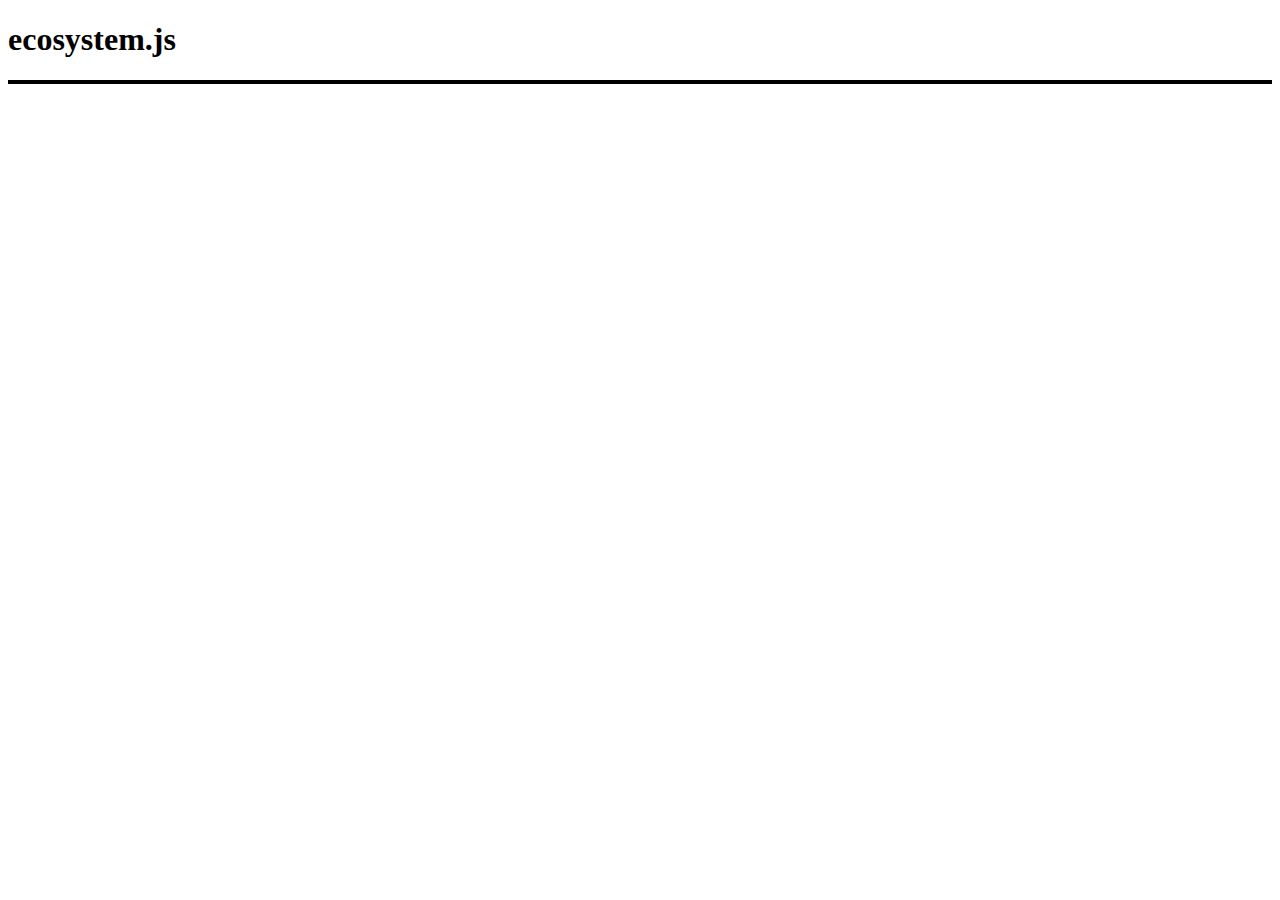
==== index.html @ b15cf45a "Basic client side structure running with simple Python server." ====
<!doctype html>
<html>
  <head>
    <meta charset="utf-8" />
    <title>ecosystem.js</title>
    <link rel="stylesheet" type="text/css" href="style.css">
  </head>
  <body ng-app='app'>
    <h1>ecosystem.js</h1>
    <div ng-view></div>
    <script src='bower_components/angular/angular.js'></script>
    <script src='bower_components/angular-route/angular-route.js'></script>
    <script src='app.js'></script>
    <script src='logic.js'></script>
  </body>
</html>
---- style.css ----
div {
  border: 2px solid black;
}
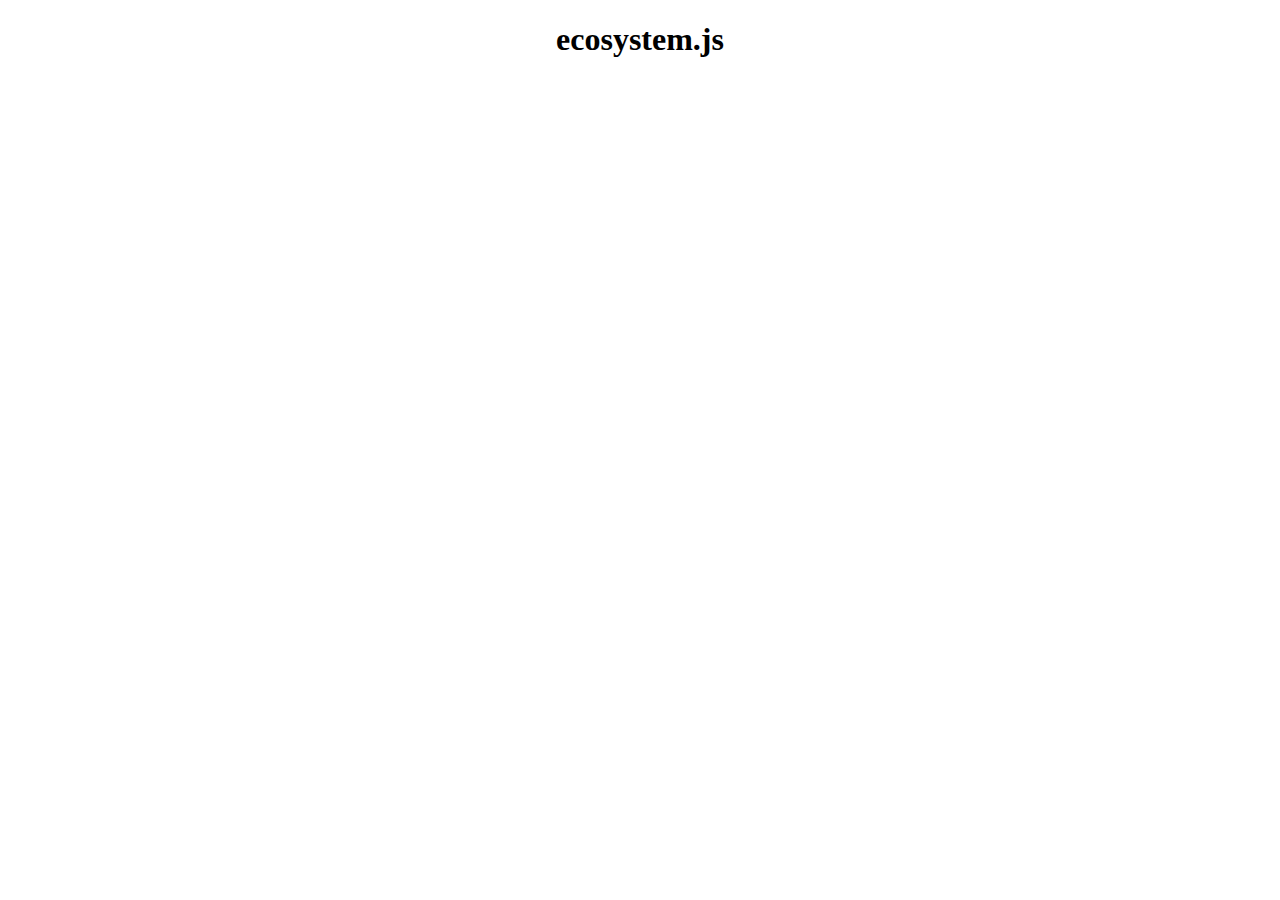
==== commit 15b85e53: "Custom input with current output in view." ====
--- a/index.html
+++ b/index.html
@@ -6,7 +6,7 @@
     <link rel="stylesheet" type="text/css" href="style.css">
   </head>
   <body ng-app='app'>
-    <h1>ecosystem.js</h1>
+    <h1 style='text-align:center'>ecosystem.js</h1>
     <div ng-view></div>
     <script src='bower_components/angular/angular.js'></script>
     <script src='bower_components/angular-route/angular-route.js'></script>
--- a/style.css
+++ b/style.css
@@ -1,3 +1,3 @@
 div {
-  border: 2px solid black;
+  
 }